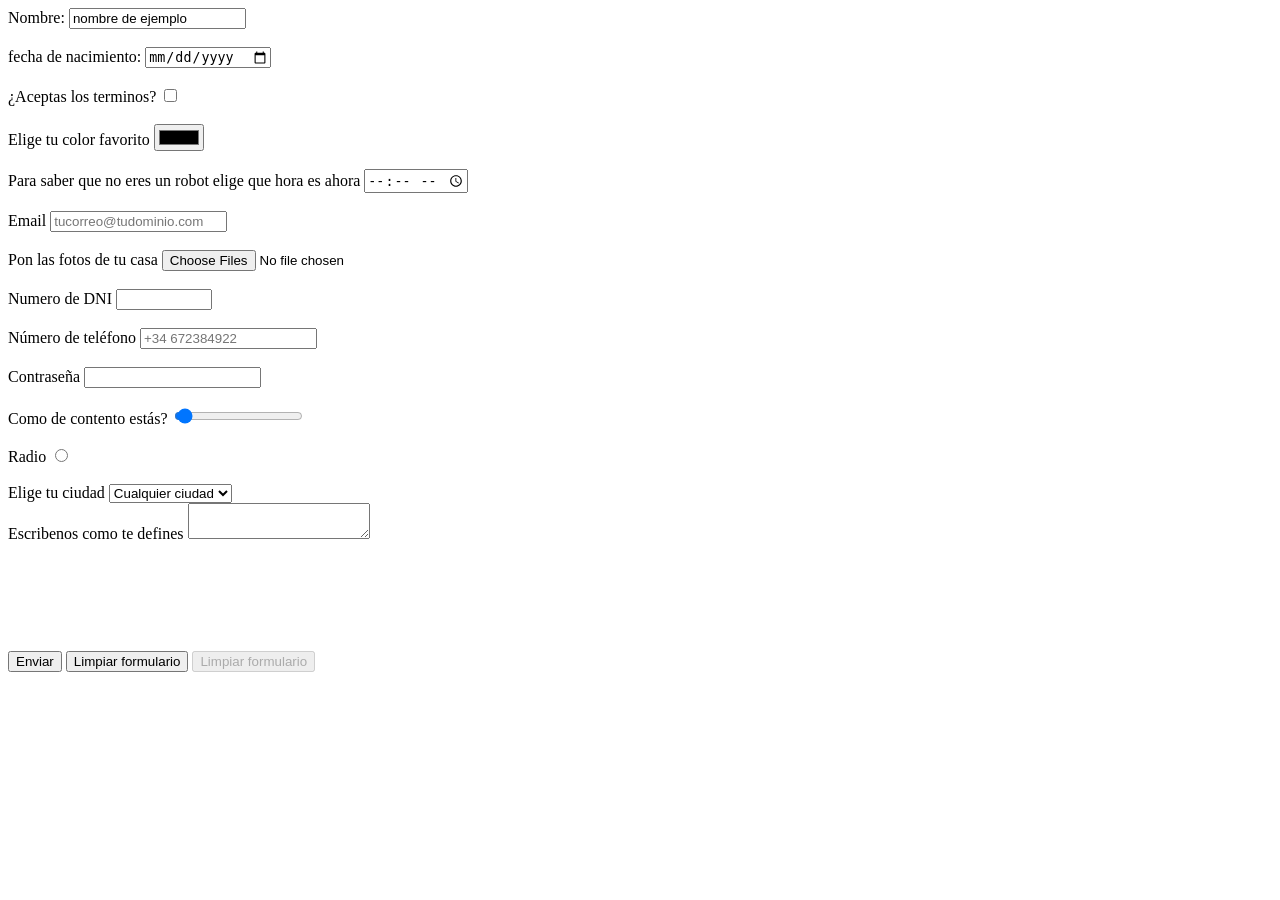
==== HTML5/Ejercicios/02-formularios.html @ 7156f408 "subida practica arquitectura" ====
<!DOCTYPE html>
<html lang="es">

<head>
  <meta charset="UTF-8" />
  <meta name="viewport" content="width=device-width, initial-scale=1.0" />
  <title>Formularios</title>
</head>

<body>
  <form action="/action.php" method="POST" name="Subir piso">

    <div>
      <label for="name">Nombre:</label>
      <input id="name" type="text" value="nombre de ejemplo" required>
    </div>
    <br>
    <div>
      <label for="age">fecha de nacimiento:</label>
      <input id="age" type="date">
    </div>
    <br>
    <div>
      <label for="check">¿Aceptas los terminos?</label>
      <input id="check" type="checkbox" required>
    </div>
    <br>
    <div>
      <input id="hidden" type="hidden" value="Spain">
    </div>
    <div>
      <label for="color">Elige tu color favorito</label>
      <input id="color" type="color">
    </div>
    <br>
    <div>
      <label for="hour">Para saber que no eres un robot elige que hora es ahora</label>
      <input id="hour" type="time">
    </div>
    <br>
    <div>
      <label for="email">Email</label>
      <input id="email" type="email" placeholder="tucorreo@tudominio.com">
    </div>
    <br>
    <div>
      <label for="photos">Pon las fotos de tu casa</label>
      <input id="photos" type="file" multiple>
    </div>
    <br>
    <div>
      <label for="dni">Numero de DNI</label>
      <input id="dni" type="number" max="99999999" min="9999999" required>
    </div>
    <br>
    <div>
      <label for="tel">Número de teléfono</label>
      <input id="tel" type="tel" placeholder="+34 672384922">
    </div>
    <br>
    <div>
      <label for="password">Contraseña</label>
      <input id="password" type="password" required maxlength="10" pattern="(?=.*\d)(?=.*[a-z])(?=.*[A-Z]).{8,}">
    </div>
    <br>
    <div>
      <label for="happy">Como de contento estás?</label>
      <input id="happy" type="range" min="300" max="7000" value="501">
    </div>
    <br>
    <div>
      <label for="radio">Radio</label>
      <input id="radio" type="radio">
    </div>
    <br>
    <div>
      <label for="city">Elige tu ciudad</label>
      <select id="city">
        <option disabled selected>Cualquier ciudad</option>
        <option value="Madrid">Madriddddd</option>
        <option value="Barcelona">Barcelona</option>
        <option value="Murcia">Murcia</option>
        <option value="Asturias">Asturias</option>
      </select>
    </div>
    <div>
      <label for="textarea">Escribenos como te defines</label>
      <textarea id="textarea"></textarea>
    </div>
    <br>
    <br>
    <br>
    <br>
    <br>
    <br>
    <div>
      <button type="submit">Enviar</button>
      <button type="reset">Limpiar formulario</button>
      <button type="reset" disabled>Limpiar formulario</button>
    </div>
    <br>
    <br>
    <br>
    <br>
    <br>

  </form>
  <!-- 
        POST -> PUBLICAR
        GET -> OBTENER
     -->
</body>

</html>
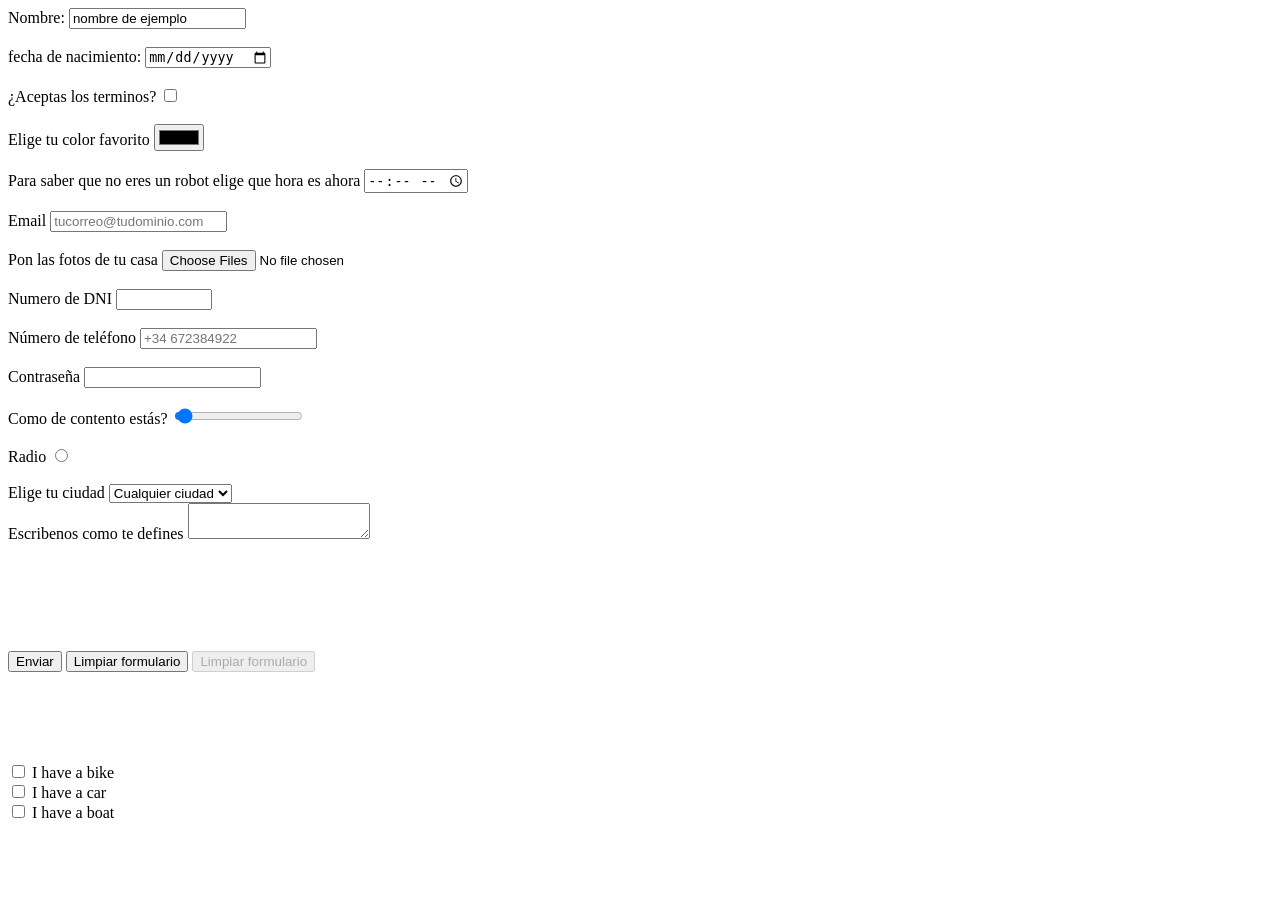
==== commit 2666bc93: "subida ejercicios CSS3" ====
--- a/HTML5/Ejercicios/02-formularios.html
+++ b/HTML5/Ejercicios/02-formularios.html
@@ -103,6 +103,14 @@
     <br>
     <br>
     <br>
+    <form>
+      <input type="checkbox" id="vehicle1" name="vehicle1" value="Bike">
+      <label for="vehicle1"> I have a bike</label><br>
+      <input type="checkbox" id="vehicle2" name="vehicle2" value="Car">
+      <label for="vehicle2"> I have a car</label><br>
+      <input type="checkbox" id="vehicle3" name="vehicle3" value="Boat">
+      <label for="vehicle3"> I have a boat</label>
+    </form>
 
   </form>
   <!-- 
